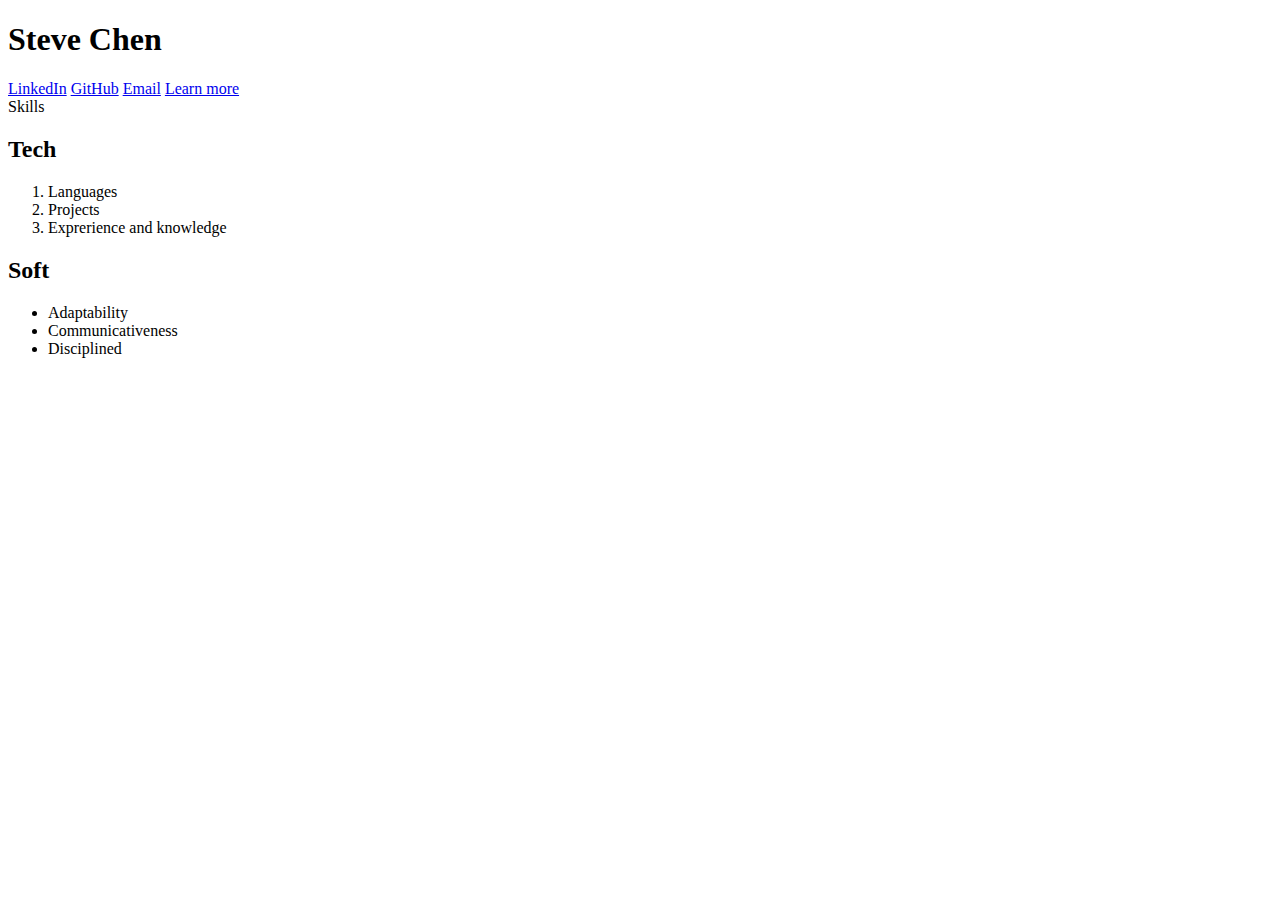
==== index.html @ 07df96b7 "Added index.html extra.html to my_resume directory" ====
<!DOCTYPE html>
<!DOCTYPE html>
<html lang="en">

<head>
    <meta charset="UTF-8">
    <meta http-equiv="X-UA-Compatible" content="IE=edge">
    <meta name="viewport" content="width=device-width, initial-scale=1.0">
    <title>Resume</title>
</head>

<body>
    <div>
        <h1>Steve Chen</h1> <!--Comment-->
        <span>
            <a href="www.linkedin.com/in/steve-chen-b08308250">LinkedIn</a>
            <a href="https://github.com/Blacklotus89898">GitHub</a>
            <a href="steve.chen@mail.mcgill.ca">Email</a> 
            <a href="/extra.html">Learn more</a>

        </span>
    </div>

    <div>
        Skills
        <div>
            <h2 class="skill">

                Tech
            </h2>
            <ol>
                <li>Languages</li>
                <li>Projects</li>
                <li>Exprerience and knowledge</li>

            </ol>
        </div>

        <div>
            <h2 class="skill">
                Soft

            </h2>
            <ul>
                <li>Adaptability</li>
                <li>Communicativeness</li>
                <li>Disciplined</li>
            </ul>
        </div>
    </div>
    
</body>

</html>
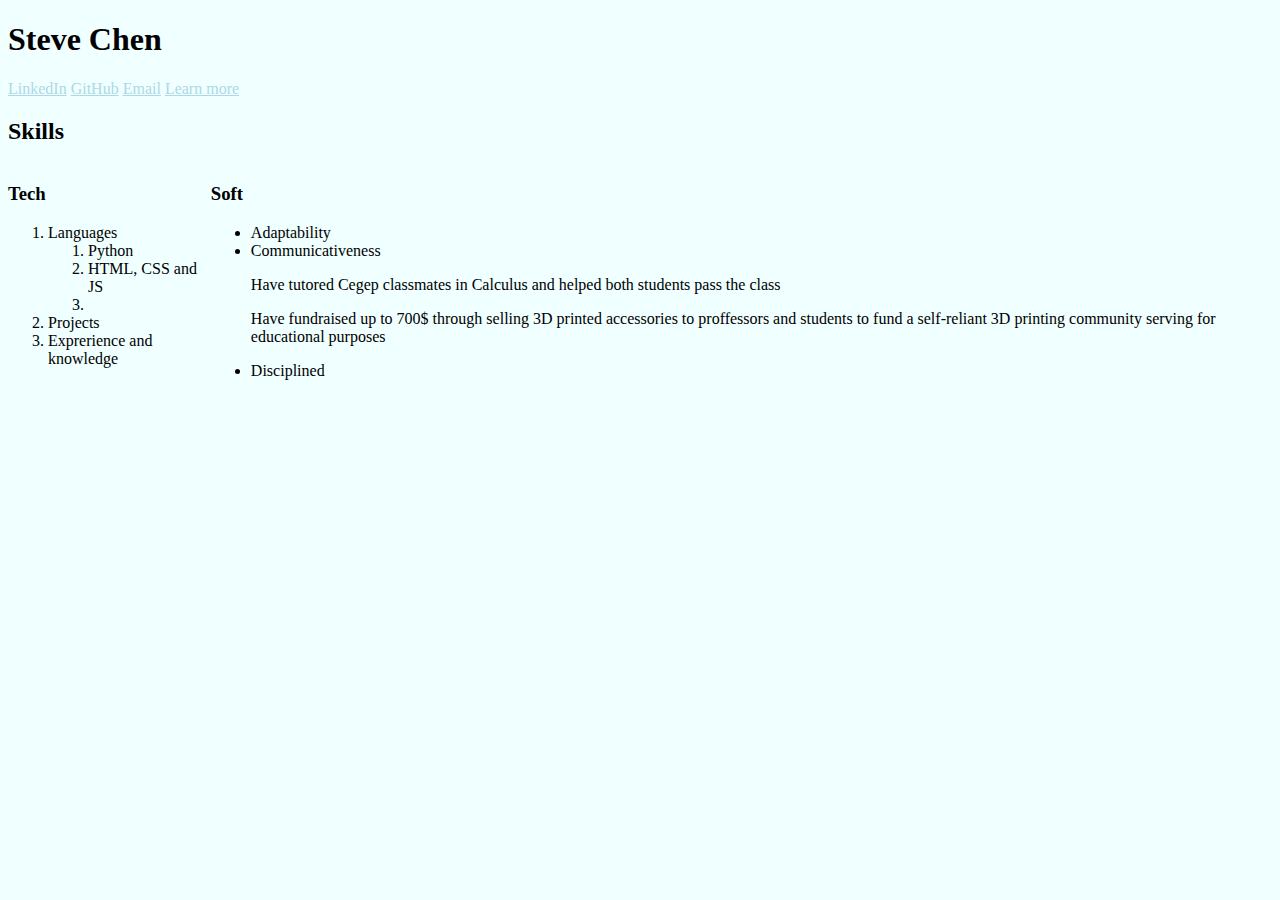
==== commit 8e7b53e6: "modif on index.html README.md new file style.css" ====
--- a/index.html
+++ b/index.html
@@ -6,49 +6,62 @@
     <meta charset="UTF-8">
     <meta http-equiv="X-UA-Compatible" content="IE=edge">
     <meta name="viewport" content="width=device-width, initial-scale=1.0">
+    <link rel="stylesheet" href="style.css">
     <title>Resume</title>
 </head>
 
 <body>
     <div>
-        <h1>Steve Chen</h1> <!--Comment-->
+        <h1>Steve Chen</h1>
+        <!--Comment-->
         <span>
-            <a href="www.linkedin.com/in/steve-chen-b08308250">LinkedIn</a>
-            <a href="https://github.com/Blacklotus89898">GitHub</a>
-            <a href="steve.chen@mail.mcgill.ca">Email</a> 
-            <a href="/extra.html">Learn more</a>
+            <a class="link" href="www.linkedin.com/in/steve-chen-b08308250">LinkedIn</a>
+            <a class="link" href="https://github.com/Blacklotus89898">GitHub</a>
+            <a class="link" href="mailto:steve.chen@mail.mcgill.ca">Email</a>
+            <a class="link" href="extra.html">Learn more</a>
 
         </span>
     </div>
+    
+    <h2>Skills</h2>
+    <div id="flex-container">
+        <div class="item">
 
-    <div>
-        Skills
-        <div>
-            <h2 class="skill">
+            <h3 class="skill">
 
                 Tech
             </h2>
             <ol>
                 <li>Languages</li>
+                <ol>
+                    <li>Python</li>
+                    <li>HTML, CSS and JS</li>
+                    <li></li>
+                </ol>
                 <li>Projects</li>
                 <li>Exprerience and knowledge</li>
 
             </ol>
+
         </div>
 
-        <div>
-            <h2 class="skill">
+        <div class="item">
+            <h3 class="skill">
                 Soft
 
             </h2>
             <ul>
                 <li>Adaptability</li>
+
                 <li>Communicativeness</li>
+                <p> Have tutored Cegep classmates in Calculus and helped both students pass the class </p>
+                <p> Have fundraised up to 700$ through selling 3D printed accessories to proffessors and students to
+                    fund a self-reliant 3D printing community serving for educational purposes </p>
                 <li>Disciplined</li>
             </ul>
         </div>
     </div>
-    
+
 </body>
 
 </html>--- a/style.css
+++ b/style.css
@@ -0,0 +1,23 @@
+.skill {
+    font-weight: bold;
+
+}
+
+.link {
+    color: lightblue;
+    
+}
+#flex-container {
+    display: flex; /* or inline-flex */
+    flex-direction: row;
+
+}
+
+#flex-container div{
+    
+}
+
+
+*{
+    background-color: azure;
+}